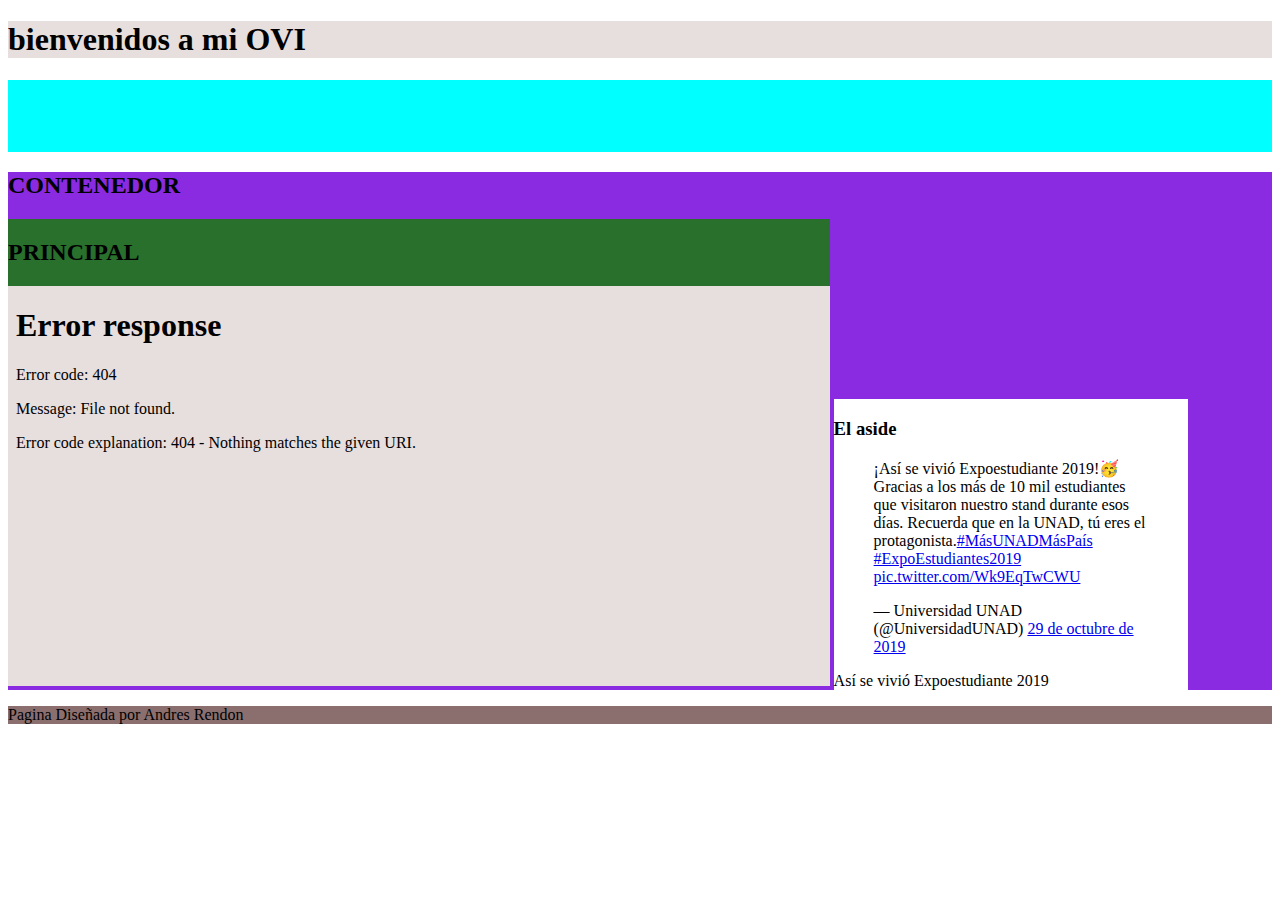
==== index.html @ f5570778 "Initial commit" ====
<!DOCTYPE html PUBLIC "-//W3C//DTD XHTML 1.0 Transitional//EN"
  "http://www.w3.org/TR/xhtml1/DTD/xhtml1-transitional.dtd">
  <!iframe width="300" height="200" src="https://www.youtube.com/embed/QynF5lrnjdg" frameborder="0" allow="accelerometer; autoplay; encrypted-media; gyroscope; picture-in-picture" allowfullscreen></iframe>

<html xmlns="http://www.w3.org/1999/xhtml">
<head lang="en">
    <meta charset="UTF-8">
    <title>Ejemplo de una página web de nivel medio-basico</title>
    <link rel="stylesheet" type="text/css" href="estilos.css" media="screen" />

</head>
<body>
    <header>
			<h1>bienvenidos a mi OVI</h1>
	</header>
	<nav><br>
			<br>
			<br>
			<br>
	</nav>
	<section class="contenedor">
		<h2>CONTENEDOR</h2>
		<section class="principal">
			<h2>PRINCIPAL</h2>
			<article>
				<iframe src="telecomunicaciones.pdf" frameborder="0" width="100%" height="400"></iframe>
			</article>
		</section>

		<aside>
			<h3>El aside</h3>
			<blockquote class="twitter-tweet" data-lang="es"><p lang="es" dir="ltr">¡Así se vivió Expoestudiante 2019!🥳 Gracias a los más de 10 mil estudiantes que visitaron nuestro stand durante esos días. Recuerda que en la UNAD, tú eres el protagonista.<a href="https://twitter.com/hashtag/M%C3%A1sUNADM%C3%A1sPa%C3%ADs?src=hash&amp;ref_src=twsrc%5Etfw">#MásUNADMásPaís</a> <a href="https://twitter.com/hashtag/ExpoEstudiantes2019?src=hash&amp;ref_src=twsrc%5Etfw">#ExpoEstudiantes2019</a> <a href="https://t.co/Wk9EqTwCWU">pic.twitter.com/Wk9EqTwCWU</a></p>&mdash; Universidad UNAD (@UniversidadUNAD) <a href="https://twitter.com/UniversidadUNAD/status/1189293373942829058?ref_src=twsrc%5Etfw">29 de octubre de 2019</a></blockquote>
<script async src="https://platform.twitter.com/widgets.js" charset="utf-8"></script>

			<!a width="300" height="200" class="twitter-timeline" href="https://twitter.com/UniversidadUNAD/status/1189293373942829058?ref_src=twsrc%5Etfw"> Así se vivió Expoestudiante 2019 </a><script async src="https://platform.twitter.com/widgets.js" charset="utf-8"></script>

<div id="sfczdgc99zcatm61az7qkqta76lws6lrm79"></div><script type="text/javascript" src="https://counter10.wheredoyoucomefrom.ovh/private/counter.js?c=zdgc99zcatm61az7qkqta76lws6lrm79&down=async" async></script><noscript><a href="https://www.contadorvisitasgratis.com" title="contador de visitas blog"><img src="https://counter10.wheredoyoucomefrom.ovh/private/contadorvisitasgratis.php?c=zdgc99zcatm61az7qkqta76lws6lrm79" border="0" title="contador de visitas blog" alt="contador de visitas blog"></a></noscript>
			</aside>

	</section>

	<footer>
		<p>Pagina Diseñada por Andres Rendon</p>
	</footer>
</body>
</html>
---- estilos.css ----
.contenedor{
	background-color:blueviolet;
}
nav{
	background-color:aqua;
}
header{
	background-color:rgb(231, 222, 222);
}
footer{
	background-color:rgb(139, 111, 111);
}
article{
	background-color:rgb(231, 222, 222);
}
.principal{
	background-color:rgb(41, 112, 45);
	display:inline-block;
	width:65%;
}
aside{
	background-color:rgb(255, 255, 255);
	display:inline-block;
	width:28%;
}
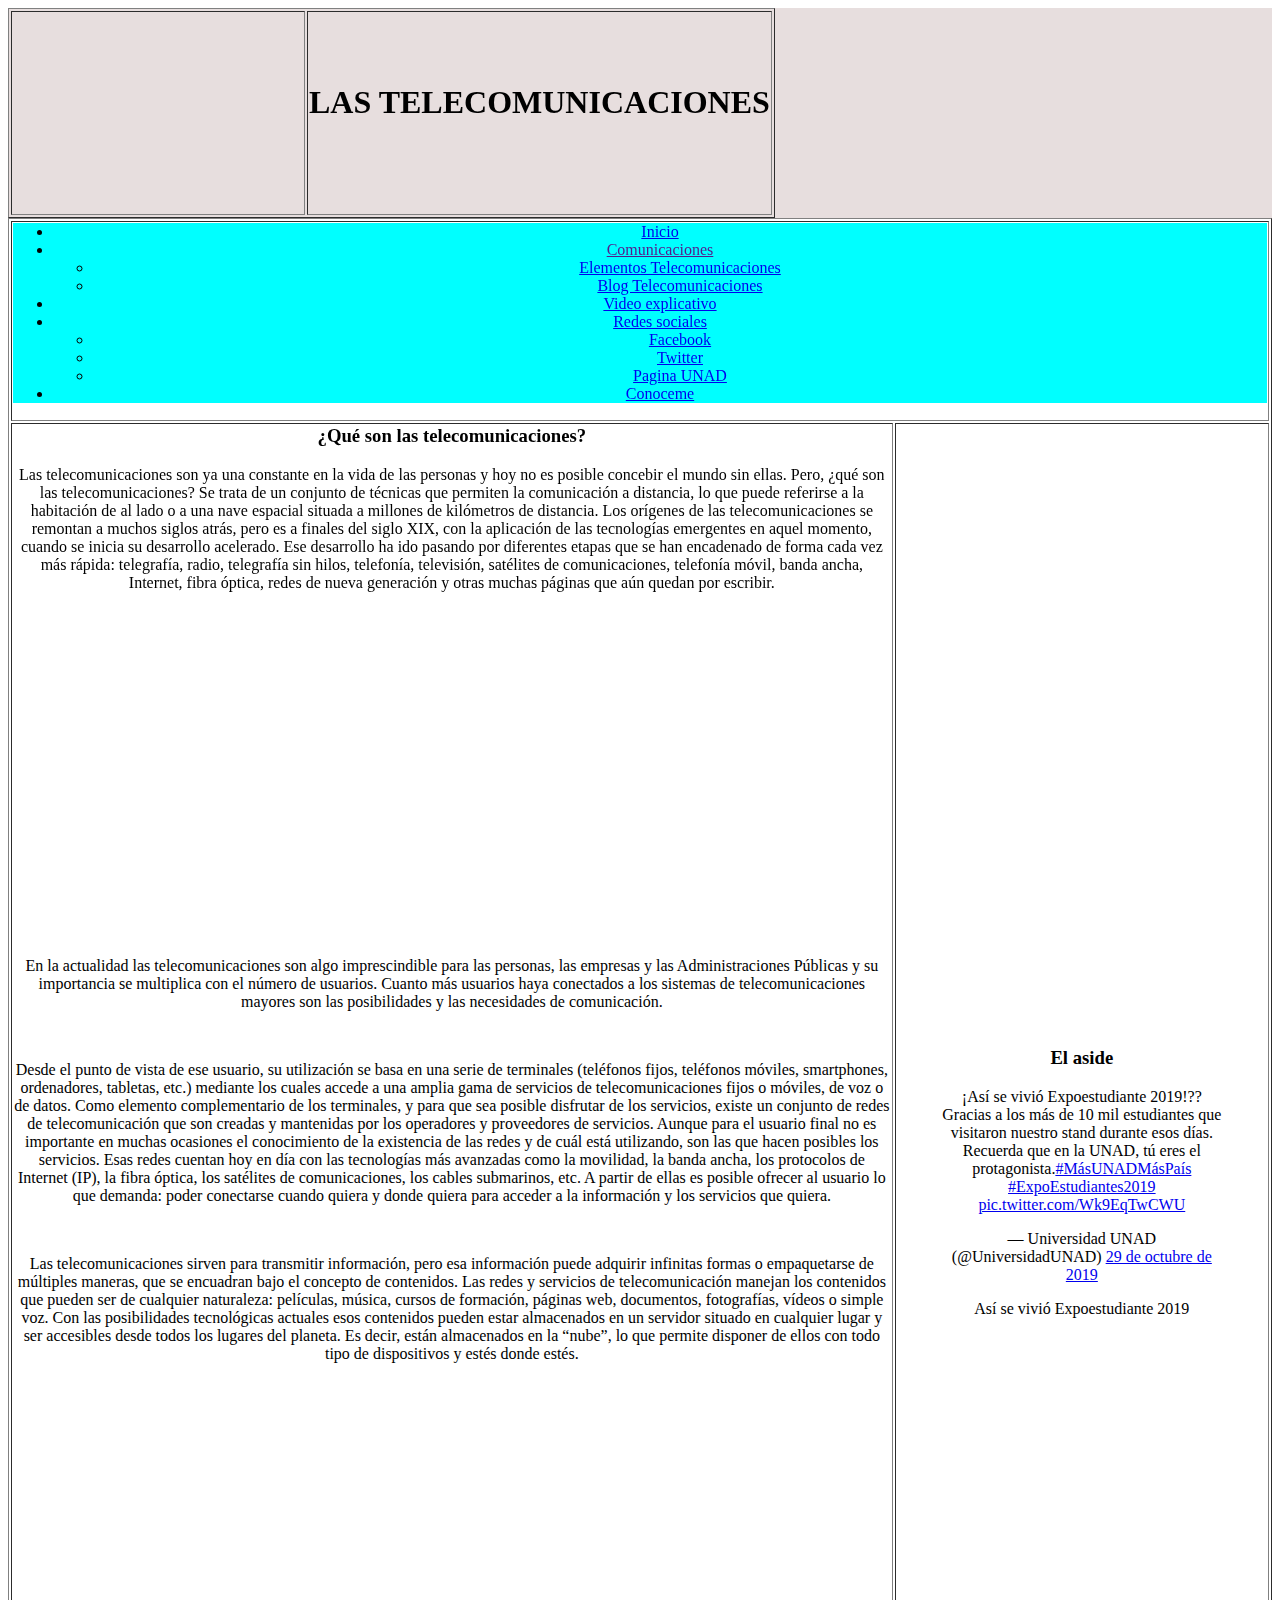
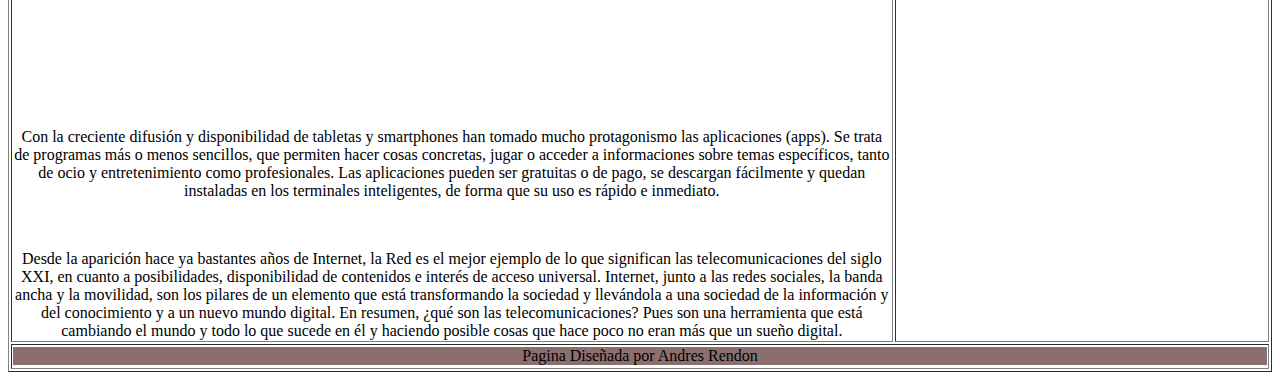
==== commit b42f1594: "Add files via upload" ====
--- a/index.html
+++ b/index.html
@@ -1,46 +1,135 @@
-<!DOCTYPE html PUBLIC "-//W3C//DTD XHTML 1.0 Transitional//EN"
-  "http://www.w3.org/TR/xhtml1/DTD/xhtml1-transitional.dtd">
-  <!iframe width="300" height="200" src="https://www.youtube.com/embed/QynF5lrnjdg" frameborder="0" allow="accelerometer; autoplay; encrypted-media; gyroscope; picture-in-picture" allowfullscreen></iframe>
-
-<html xmlns="http://www.w3.org/1999/xhtml">
-<head lang="en">
-    <meta charset="UTF-8">
-    <title>Ejemplo de una página web de nivel medio-basico</title>
-    <link rel="stylesheet" type="text/css" href="estilos.css" media="screen" />
-
-</head>
-<body>
-    <header>
-			<h1>bienvenidos a mi OVI</h1>
-	</header>
-	<nav><br>
-			<br>
-			<br>
-			<br>
-	</nav>
-	<section class="contenedor">
-		<h2>CONTENEDOR</h2>
-		<section class="principal">
-			<h2>PRINCIPAL</h2>
-			<article>
-				<iframe src="telecomunicaciones.pdf" frameborder="0" width="100%" height="400"></iframe>
-			</article>
-		</section>
-
-		<aside>
-			<h3>El aside</h3>
-			<blockquote class="twitter-tweet" data-lang="es"><p lang="es" dir="ltr">¡Así se vivió Expoestudiante 2019!🥳 Gracias a los más de 10 mil estudiantes que visitaron nuestro stand durante esos días. Recuerda que en la UNAD, tú eres el protagonista.<a href="https://twitter.com/hashtag/M%C3%A1sUNADM%C3%A1sPa%C3%ADs?src=hash&amp;ref_src=twsrc%5Etfw">#MásUNADMásPaís</a> <a href="https://twitter.com/hashtag/ExpoEstudiantes2019?src=hash&amp;ref_src=twsrc%5Etfw">#ExpoEstudiantes2019</a> <a href="https://t.co/Wk9EqTwCWU">pic.twitter.com/Wk9EqTwCWU</a></p>&mdash; Universidad UNAD (@UniversidadUNAD) <a href="https://twitter.com/UniversidadUNAD/status/1189293373942829058?ref_src=twsrc%5Etfw">29 de octubre de 2019</a></blockquote>
-<script async src="https://platform.twitter.com/widgets.js" charset="utf-8"></script>
-
-			<!a width="300" height="200" class="twitter-timeline" href="https://twitter.com/UniversidadUNAD/status/1189293373942829058?ref_src=twsrc%5Etfw"> Así se vivió Expoestudiante 2019 </a><script async src="https://platform.twitter.com/widgets.js" charset="utf-8"></script>
-
-<div id="sfczdgc99zcatm61az7qkqta76lws6lrm79"></div><script type="text/javascript" src="https://counter10.wheredoyoucomefrom.ovh/private/counter.js?c=zdgc99zcatm61az7qkqta76lws6lrm79&down=async" async></script><noscript><a href="https://www.contadorvisitasgratis.com" title="contador de visitas blog"><img src="https://counter10.wheredoyoucomefrom.ovh/private/contadorvisitasgratis.php?c=zdgc99zcatm61az7qkqta76lws6lrm79" border="0" title="contador de visitas blog" alt="contador de visitas blog"></a></noscript>
-			</aside>
-
-	</section>
-
-	<footer>
-		<p>Pagina Diseñada por Andres Rendon</p>
-	</footer>
-</body>
-</html>
+<html xmlns="http://www.w3.org/1999/xhtml">
+<head lang="en">
+    <meta charset="UTF-8">
+    <title>trabajo colaborativo UNAD</title>
+    <link rel="stylesheet" type="text/css" href="estilos.css" media="screen" />
+</head>
+
+<body>
+    <header>
+			  <table style="text-align:center;"border=1>
+			  <tr>
+					<td><iframe src="https://todosesupo.com/wp-content/uploads/2013/01/UNAD.jpg" width="290" height="200" frameborder="0" style="border:"0" allowfullscreen></iframe></td>
+					<td><h1><center>LAS TELECOMUNICACIONES</center></h1></td>
+			  </tr>
+			  </table>
+	</header>
+
+
+<table style="text-align:center; " border=1>
+				<tr>
+					<td colspan="2" height=50><section>
+							<nav class="nav">
+												
+												<ul class="nav">
+													<li class="current" class="linav"><a href="index.html">Inicio</a></li>
+													<li class="linav"><a href="">Comunicaciones</a>
+														<ul>
+															<li><a href="pagina_1.html">Elementos Telecomunicaciones</a></li>
+															<li><a href="https://ingenierariatelecomunicaciones.blogspot.com/">Blog Telecomunicaciones</a></li>
+															</li>
+														</ul>
+													</li>
+													
+													<li class="linav"><a href="https://www.youtube.com/watch?v=c2yq2Aw7PhA"> Video explicativo</a></li>
+													<li class="linav"><a href="#cuatro">Redes sociales</a>
+														<ul>
+															<li><a href="https://www.facebook.com/UniversidadUNAD/">Facebook</a></li>
+															<li><a href="https://twitter.com/UniversidadUNAD?ref_src=twsrc%5Egoogle%7Ctwcamp%5Eserp%7Ctwgr%5Eauthor">Twitter</a></li>															
+															<li><a href="https://www.unad.edu.co/">Pagina UNAD</a></li>
+															</li>
+														</ul></li>
+													
+													<li class="linav"><a href="conoceme.html">Conoceme</a></li>
+													
+												</ul>
+							</nav>
+						</section>
+					</td>
+				</tr>
+			  <tr>
+					<td><h3>¿Qué son las telecomunicaciones?</h3>
+						<p>Las telecomunicaciones son ya una constante en la vida de las personas y hoy no es posible concebir el mundo sin ellas. Pero, 
+						¿qué son las telecomunicaciones? Se trata de un conjunto de técnicas que permiten la comunicación a distancia, lo que puede 
+						referirse a la habitación de al lado o a una nave espacial situada a millones de kilómetros de distancia. Los orígenes de las
+						 telecomunicaciones se remontan a muchos siglos atrás, pero es a finales del siglo XIX, con la aplicación de las tecnologías 
+						 emergentes en aquel momento, cuando se inicia su desarrollo acelerado. Ese desarrollo ha ido pasando por diferentes etapas 
+						 que se han encadenado de forma cada vez más rápida: telegrafía, radio, telegrafía sin hilos, telefonía, televisión, satélites 
+						 de comunicaciones, telefonía móvil, banda ancha, Internet, fibra óptica, redes de nueva generación y otras muchas páginas que
+						 aún quedan por escribir.
+						</p>
+						<br>
+						<iframe width="560" height="315" src="https://www.youtube.com/embed/m3nzzAzhITM" frameborder="0" allow="accelerometer; autoplay; encrypted-media; gyroscope; picture-in-picture" allowfullscreen></iframe>
+						
+						<p>
+						En la actualidad las telecomunicaciones son algo imprescindible para las personas, las empresas y las Administraciones Públicas y
+						su importancia se multiplica con el número de usuarios. Cuanto más usuarios haya conectados a los sistemas de telecomunicaciones mayores 
+						son las posibilidades y las necesidades de comunicación.
+						</p>
+						<br>
+						<p>
+						Desde el punto de vista de ese usuario, su utilización se basa en una serie de terminales (teléfonos fijos, teléfonos móviles, smartphones, 
+						ordenadores, tabletas, etc.) mediante los cuales accede a una amplia gama de servicios de telecomunicaciones fijos o móviles, de voz o de datos.
+						Como elemento complementario de los terminales, y para que sea posible disfrutar de los servicios, existe un conjunto de redes de telecomunicación 
+						que son creadas y mantenidas por los operadores y proveedores de servicios. Aunque para el usuario final no es importante en muchas ocasiones el 
+						conocimiento de la existencia de las redes y de cuál está utilizando, son las que hacen posibles los servicios. Esas redes cuentan hoy en día con 
+						las tecnologías más avanzadas como la movilidad, la banda ancha, los protocolos de Internet (IP), la fibra óptica, los satélites de comunicaciones,
+						los cables submarinos, etc. A partir de ellas es posible ofrecer al usuario lo que demanda: poder conectarse cuando quiera y donde quiera para acceder
+						a la información y los servicios que quiera.
+						</p>
+						<br>
+						<p>
+						Las telecomunicaciones sirven para transmitir información, pero esa información puede adquirir infinitas formas o empaquetarse de múltiples maneras,
+						que se encuadran bajo el concepto de contenidos. Las redes y servicios de telecomunicación manejan los contenidos que pueden ser de cualquier naturaleza:
+						películas, música, cursos de formación, páginas web, documentos, fotografías, vídeos o simple voz. Con las posibilidades tecnológicas actuales esos contenidos
+						pueden estar almacenados en un servidor situado en cualquier lugar y ser accesibles desde todos los lugares del planeta. Es decir, están almacenados en la 
+						“nube”, lo que permite disponer de ellos con todo tipo de dispositivos y estés donde estés.
+						</p>
+						<br>
+						<iframe width="560" height="315" src="https://www.youtube.com/embed/fmDwTx7NncE" frameborder="0" allow="accelerometer; autoplay; encrypted-media; gyroscope; picture-in-picture" allowfullscreen></iframe>
+						<p>
+						Con la creciente difusión y disponibilidad de tabletas y smartphones han tomado mucho protagonismo las aplicaciones (apps). Se trata de programas más o menos
+						sencillos, que permiten hacer cosas concretas, jugar o acceder a informaciones sobre temas específicos, tanto de ocio y entretenimiento como profesionales. 
+						Las aplicaciones pueden ser gratuitas o de pago, se descargan fácilmente y quedan instaladas en los terminales inteligentes, de forma que su uso es rápido e inmediato.
+						</p>
+						<br>
+						<p>
+						Desde la aparición hace ya bastantes años de Internet, la Red es el mejor ejemplo de lo que significan las telecomunicaciones del siglo XXI, en cuanto a posibilidades, 
+						disponibilidad de contenidos e interés de acceso universal. Internet, junto a las redes sociales, la banda ancha y la movilidad, son los pilares de un elemento que está 
+						transformando la sociedad y llevándola a una sociedad de la información y del conocimiento y a un nuevo mundo digital. En resumen, ¿qué son las telecomunicaciones? Pues 
+						son una herramienta que está cambiando el mundo y todo lo que sucede en él y haciendo posible cosas que hace poco no eran más que un sueño digital.
+						</p>
+						
+						
+						
+					</td>
+					<td><h3>El aside</h3>
+						<blockquote class="twitter-tweet" data-lang="es"><p lang="es" dir="ltr">¡Así se vivió Expoestudiante 2019!?? Gracias a los más de 10 mil estudiantes que visitaron nuestro stand durante esos días. Recuerda que en la UNAD, tú eres el protagonista.<a href="https://twitter.com/hashtag/M%C3%A1sUNADM%C3%A1sPa%C3%ADs?src=hash&amp;ref_src=twsrc%5Etfw">#MásUNADMásPaís</a> <a href="https://twitter.com/hashtag/ExpoEstudiantes2019?src=hash&amp;ref_src=twsrc%5Etfw">#ExpoEstudiantes2019</a> <a href="https://t.co/Wk9EqTwCWU">pic.twitter.com/Wk9EqTwCWU</a></p>&mdash; Universidad UNAD (@UniversidadUNAD) <a href="https://twitter.com/UniversidadUNAD/status/1189293373942829058?ref_src=twsrc%5Etfw">29 de octubre de 2019</a></blockquote>
+						<script async src="https://platform.twitter.com/widgets.js" charset="utf-8"></script>
+
+						<!a width="300" height="200" class="twitter-timeline" href="https://twitter.com/UniversidadUNAD/status/1189293373942829058?ref_src=twsrc%5Etfw"> Así se vivió Expoestudiante 2019 </a><script async src="https://platform.twitter.com/widgets.js" charset="utf-8"></script>
+
+						<div id="sfczdgc99zcatm61az7qkqta76lws6lrm79"></div><script type="text/javascript" src="https://counter10.wheredoyoucomefrom.ovh/private/counter.js?c=zdgc99zcatm61az7qkqta76lws6lrm79&down=async" async></script><noscript><a href="https://www.contadorvisitasgratis.com" title="contador de visitas blog"><img src="https://counter10.wheredoyoucomefrom.ovh/private/contadorvisitasgratis.php?c=zdgc99zcatm61az7qkqta76lws6lrm79" border="0" title="contador de visitas blog" alt="contador de visitas blog"></a></noscript>
+						</aside>
+					</td>
+			  </tr>
+			  <tr>
+					<td colspan="2" height=25>
+					
+				<footer>Pagina Diseñada por Andres Rendon</footer>
+					
+
+					</td>
+				</tr>
+			  
+			  </table>
+
+
+	
+
+
+
+
+
+</body>
+</html>
